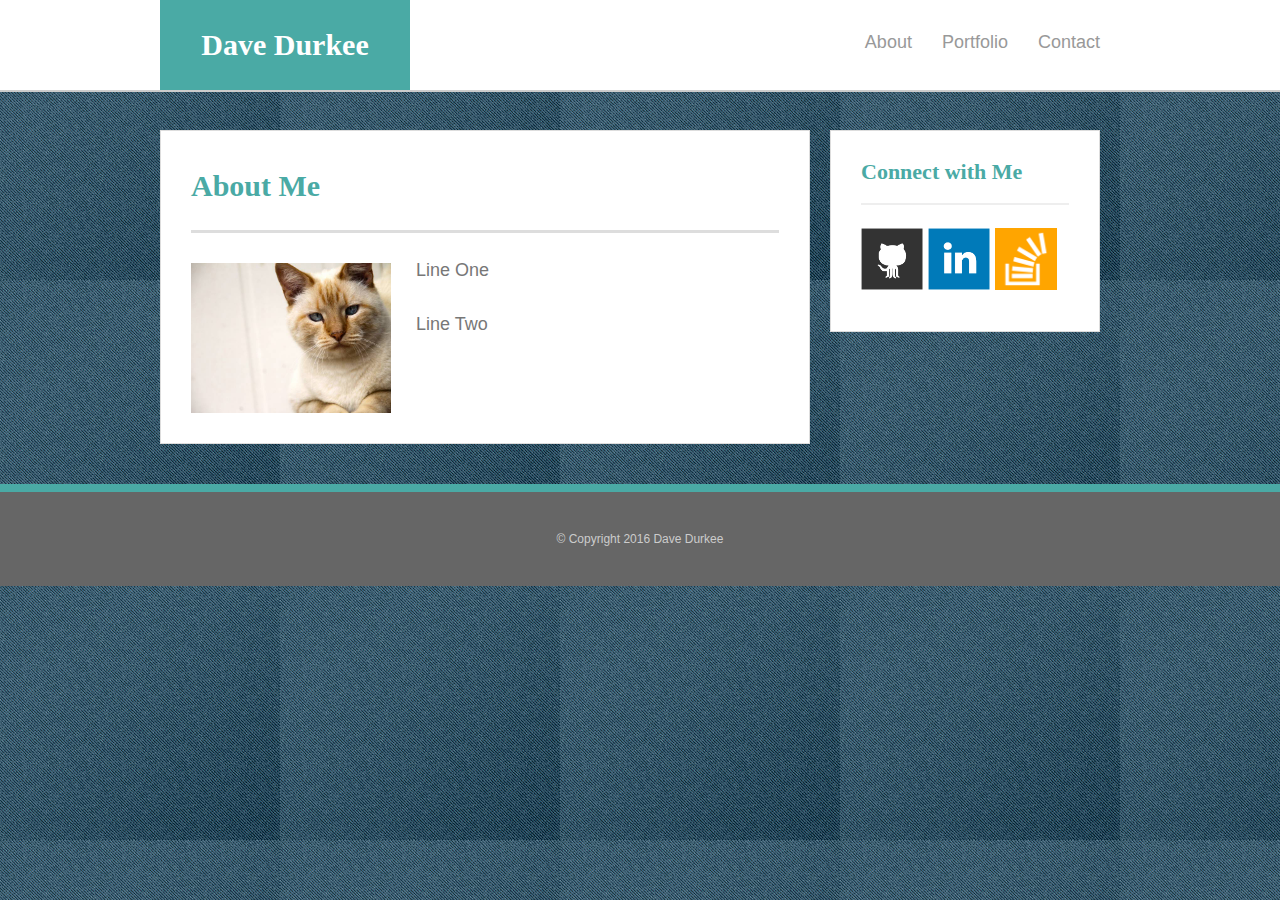
==== index.html @ 56b5adcf "Added my basic webpage files" ====
<!doctype html>
<html>
<head>
	<meta charset="UTF-8">
	<meta name="viewport" content="width=320, initial-scale=1">
	<title>About | Dave Durkee</title>
	<link rel="stylesheet" type="text/css" href="assets/css/reset.css">
	<link rel="stylesheet" type="text/css" href="assets/css/style.css">
</head>
<body>

	<header id="masthead">
		<div class="container">
			<a href="index.html" id="logo">Dave Durkee</a>
			<nav>
				<ul id="640_nav_bar">
					<li><a href="index.html">About</a></li>
					<li><a href="portfolio.html">Portfolio</a></li>
					<li><a href="contact.html">Contact</a></li>
				</ul>
			</nav>
		</div>
	</header>

	<div id="main-container" class="container">
		<section class="main-section">
			<h1>About Me</h1>

			<img src="assets/images/cat.jpg" class="auth-image" alt="Your Name">

			<p>Line One</p>

			<p>Line Two</p>

		</section>

		<section class="sidebar">
			<div id="connect">
				<h2>Connect with Me</h2>
				<a href=https://github.com/ad5jo>
				<img src="assets/images/github-128.png" class="social" alt="Github"></a>
				<a href="https://www.linkedin.com/in/david-durkee-607b07a">
				<img src="assets/images/linkedin-128.png" class="social" alt="LinkedIn"></a>
				<a href="http://stackoverflow.com/users/4000925/dave-durkee">
				<img src="assets/images/stackoverflow-128.png" class="social" alt="Stack Overflow"></a>
			</div>
		</section>
	</div>

	<footer>
		<div class="container">
			&copy; Copyright 2016 Dave Durkee
		</div>
	</footer>
</body>
</html>

<!-- 
<a href=https://github.com/ad5jo>
<a href="https://www.linkedin.com/in/david-durkee-607b07a">
<a href="http://stackoverflow.com/users/4000925/dave-durkee">
 -->
---- assets/css/style.css ----
body {
	background: url("../images/blue_jeans_280.png");
	font-size: 18px;
	line-height: 34px;
	font-family: 'Arial', 'Helvetica Neue', Helvetica, sans-serif;
	color: #777;
}

* {
	box-sizing: border-box;
}

/*general*/

.container {
	width: 100%;
	max-width: 960px;
	margin: 0 auto;
	clear: both;
}
h1, 
h2,
h3,
p {
	margin-bottom: 20px;
}
p:last-child {
	margin-bottom: 0;
}
h1, h2, h3 {
	font-family: 'Georgia', Times, Times New Roman, serif;
	font-weight: 700;
	color: #4aaaa5;
}
h1 {
	font-size: 30px;
	line-height: 49px;
	border-bottom: 3px solid #ddd;
	padding-bottom: 20px;
}
h2,
h3 {
	font-size: 22px;
}

/*header*/

#masthead {
	background: #fff;
	margin: 0 0 30px;
	z-index: 99;
	color: #fff;
	overflow: auto;
	border-bottom: 2px solid #ccc;
	position: fixed;
	width: 100%;
}
#logo {
	width: 250px;
	height: 90px;
	background: #4aaaa5;
	float: left;
	font-family: 'Georgia', Times, Times New Roman, serif;
	text-align: center;
	line-height: 90px;
	color: #fff;
	font-weight: 700;
	font-size: 30px;
	text-decoration: none;
}
#_640_nav_bar
{
	/*margin:5px;*/
}
li
{
	float:left;
}

nav {
	float: right;
	margin-top: 25px;
	margin-right: 20px;
}

nav a {
	clear:both;
	color: #999;
	text-decoration: none;
	margin-left: 15px;
	display: inline-block;
	border-left: 1px solid #efefef;
	padding-left: 15px;
	line-height: 18px;
}
nav a:first-child {
	border-left: 0 none;
}

/*footer*/

footer {
	background: #666;
	color: #fff;
	padding: 30px 0;
	clear: both;
	border-top: 8px solid #4aaaa5;
	color: #ccc;
	font-size: 12px;
	text-align: center;
}

/*sidebar*/

.sidebar {
	background: #fff;
	padding: 30px;
	width: 100%;
	max-width: 270px;
	float: right;
	border: 1px solid #ddd;
	margin-bottom: 20px;
	margin-right: 20px;
}
h3,
.sidebar h2 {
	border-bottom: 2px solid #eee;
	padding-bottom: 20px;
	margin-bottom: 15px;
	line-height: 22px;
}
.social {
	width: 62px;
	height: 62px;
	margin-top: 8px;
	margin-right: 5px;
}
.social:last-child {
	margin-right: 0;
}

/*main*/

#main-container {
	padding-top: 130px;
}
.main-section {
	background: #fff;
	padding: 30px;
	margin: 0 0 40px 0;
	width: 100%;
	max-width: 650px;
	float: left;
	border: 1px solid #ddd;
}

/*portfolio page*/

.work {
	width: 274px;
	overflow: auto;
	position: relative;
	float: left;
	margin: 20px 0 25px;
}
.work:nth-child(even) {
	margin-right: 40px;
}
.work img {
	width: 100%;
	border: 0 none;
	opacity: .8;
}
.work h3 {
	border-bottom: 0;
	background: #4aaaa5;
	color: #fff;
	text-align: center;
	position: absolute;
	padding: 15px;
	width: 100%;
	bottom: 20px;
	line-height: 30px;
	margin-bottom: 0;
	font-weight: 300;
}
.auth-image {
	width: 200px;
	height: auto;
	margin-top: 10px;
	float: left;
	margin-right: 25px;
}

/*contact page*/

#contact-form ul {
	margin-bottom: 20px;
}
#contact-form li {
	margin-bottom: 10px;
}
label,
input[type=text],
input[type=email],
textarea {
	display: block;
	width: 100%;
}
input[type=text],
input[type=email],
textarea {
	height: 35px;
	border: 1px solid #ddd;
	padding: 0 10px;
	font-size: 14px;
}
textarea {
	height: 200px;
}
input[type=submit] {
	background: #4aaaa5;
	border: 0 none;
	color: #fff;
	font-size: 18px;
	padding: 10px 30px;
	cursor: pointer;
}

/*<!--p:hover,-->*/
/* h1:hover, a:hover {
    background-color: Gray;
}
*/
/*p::after { 
    content: " - Remember this";
}*/

/* unvisited link */
/*a:link {
    color: #FF0000;
}*/

/* visited link */
/*a:visited {
    color: #00FF00;
}*/

/* mouse over link */
/*a:hover {
    color: #FF00FF;
}*/

/* selected link */
/*a:active {
    color: #0000FF;
}*/


/*h1::before {
    content: url(smiley.gif);
}*/

/*p::first-letter {
    color: #ff0000;
    font-size: xx-large;
}*/

/*p::first-line {
    color: #0000ff;
    font-variant: small-caps;
}*/
/*
selector:pseudo-class {
    property:value;
}
*/
/*A pseudo-class is used to define a special state of an element.*/


/*
selector::pseudo-element {
    property:value;
}
*/
/*A CSS pseudo-element is used to style specified parts of an element.*/



/*media query - max-widths: 980px, 768px and 640px*/
@media only screen and (max-width: 980px) {
    body {
        background-color: lightblue;

    }
}

@media only screen and (max-width: 768px) {
    body {
        background-color: lightyellow;
        
    }
        .sidebar {
    background: #fff;
    padding: 30px;
    width: 100%;
    /*max-width: 270px;
    float: right;*/
    max-width: 650px;
    float: left;
    border: 1px solid #ddd;
    margin-bottom: 20px;
    margin-right: 20px;
	}
    /*
    width: 100%;
    max-width: 650px;
    float: left;
    */
}

@media only screen and (max-width: 640px) {
    body {
        background-color: lightgreen;
        
    }
    .sidebar {
    background: #fff;
    padding: 30px;
    width: 100%;
    /*max-width: 270px;
    float: right;*/
    max-width: 650px;
    float: left;
    border: 1px solid #ddd;
    margin-bottom: 20px;
    margin-right: 20px;
	}

	#logo {
	/*width: 250px;*/
	height: 90px;
	background: #4aaaa5;
	width: 100%;
    max-width: 650px;
    float: left;
	font-family: 'Georgia', Times, Times New Roman, serif;
	text-align: center;
	line-height: 90px;
	color: #fff;
	font-weight: 700;
	font-size: 30px;
	text-decoration: none;
	}
	nav {
	float: left;
	width: 100%;
	margin-top: 25px;
	margin-right: 20px;
	}
	ul {
	/*float: left;*/
	/*width: 100%;*/
	margin: 0 auto;
	width: 15em;
	}



}
    /*
    width: 100%;
    max-width: 650px;
    float: left;
    */
}

/*
Assignment One Instructions - (No Bootstrap)

1. Inside your Responsive-Portfolio folder, find your style.css file, it may be in assets/css. 
At the bottom of styles.css you will write your media queries.

Use three @media screen tags, each with one of these max-widths: 980px, 768px and 640px.
You use 980px because you never want any of the content to be cut off. 
Since the desktop layout is about 960px wide, you want the media queries to kick in before your content gets cut off.
768px is about the width of a tablet and 640px is about the width of a phone in landscape
2. Make the layout match the following screenshots:

index.html: 980px, 768px, 640px
portfolio.html: 980px, 768px, 640px
contact.html: 980px, 768px, 640px


3. Make the position of the header static (the default positioning) when the screen is 640px wide. 
The header design takes up a lot of room; you don't want it to stick to the top of a small screen and leave no room for the rest of your site.

4. Be sure to include the viewport tag in all your html files, otherwise your media-queries won't function like you'd expect on mobile devices.

5. Protip: Use the Chrome extensions Window Resizer and Browser Width to see the browser dimensions in Chrome.*
*/
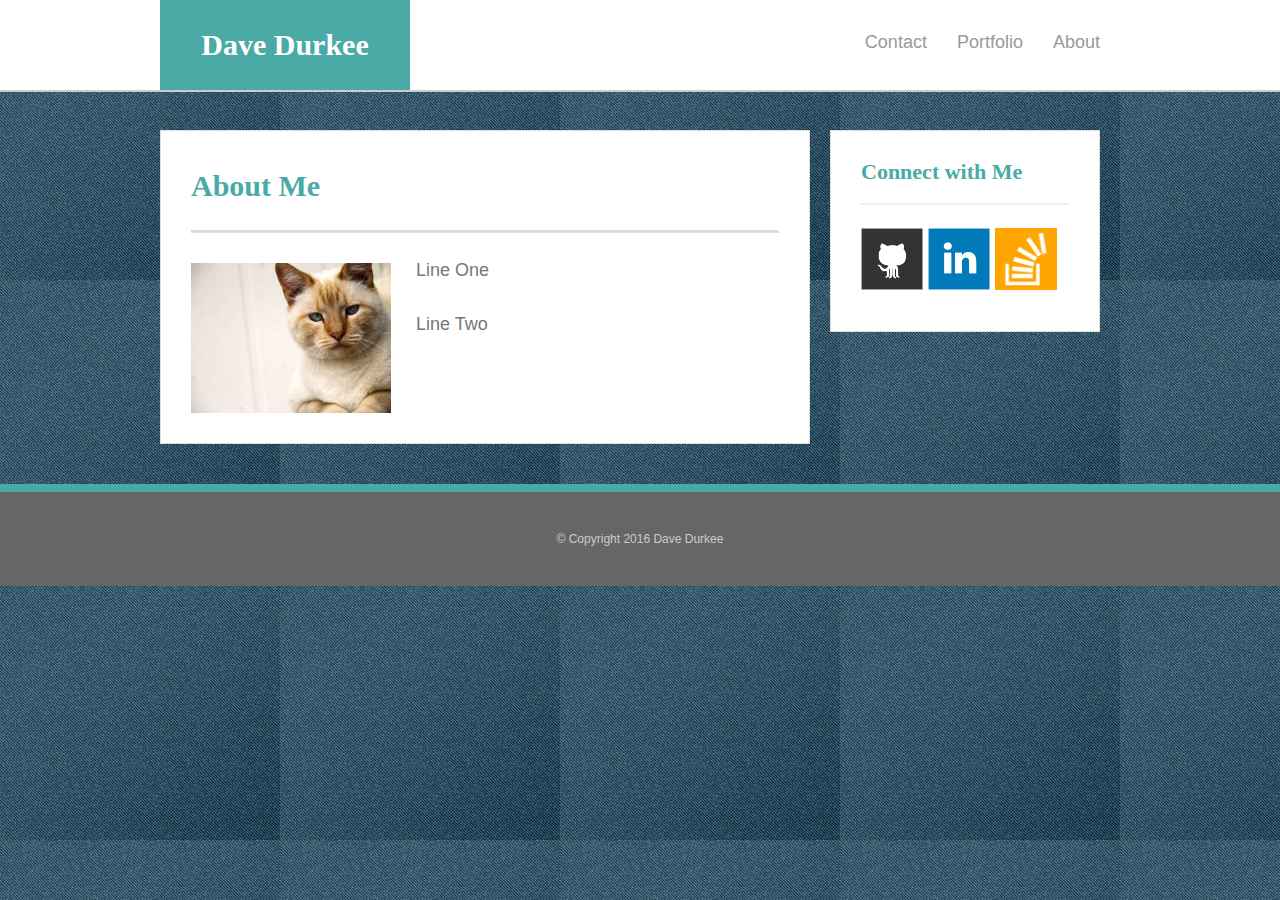
==== commit d32a486d: "fixed the order of menu items on all 3 pages" ====
--- a/index.html
+++ b/index.html
@@ -13,10 +13,10 @@
 		<div class="container">
 			<a href="index.html" id="logo">Dave Durkee</a>
 			<nav>
-				<ul id="640_nav_bar">
+				<ul>
+					<li><a href="contact.html">Contact</a></li>
+					<li><a href="portfolio.html">Portfolio</a></li>
 					<li><a href="index.html">About</a></li>
-					<li><a href="portfolio.html">Portfolio</a></li>
-					<li><a href="contact.html">Contact</a></li>
 				</ul>
 			</nav>
 		</div>
--- a/assets/css/style.css
+++ b/assets/css/style.css
@@ -1,3 +1,7 @@
+/*
+clear: both;
+*/
+
 body {
 	background: url("../images/blue_jeans_280.png");
 	font-size: 18px;
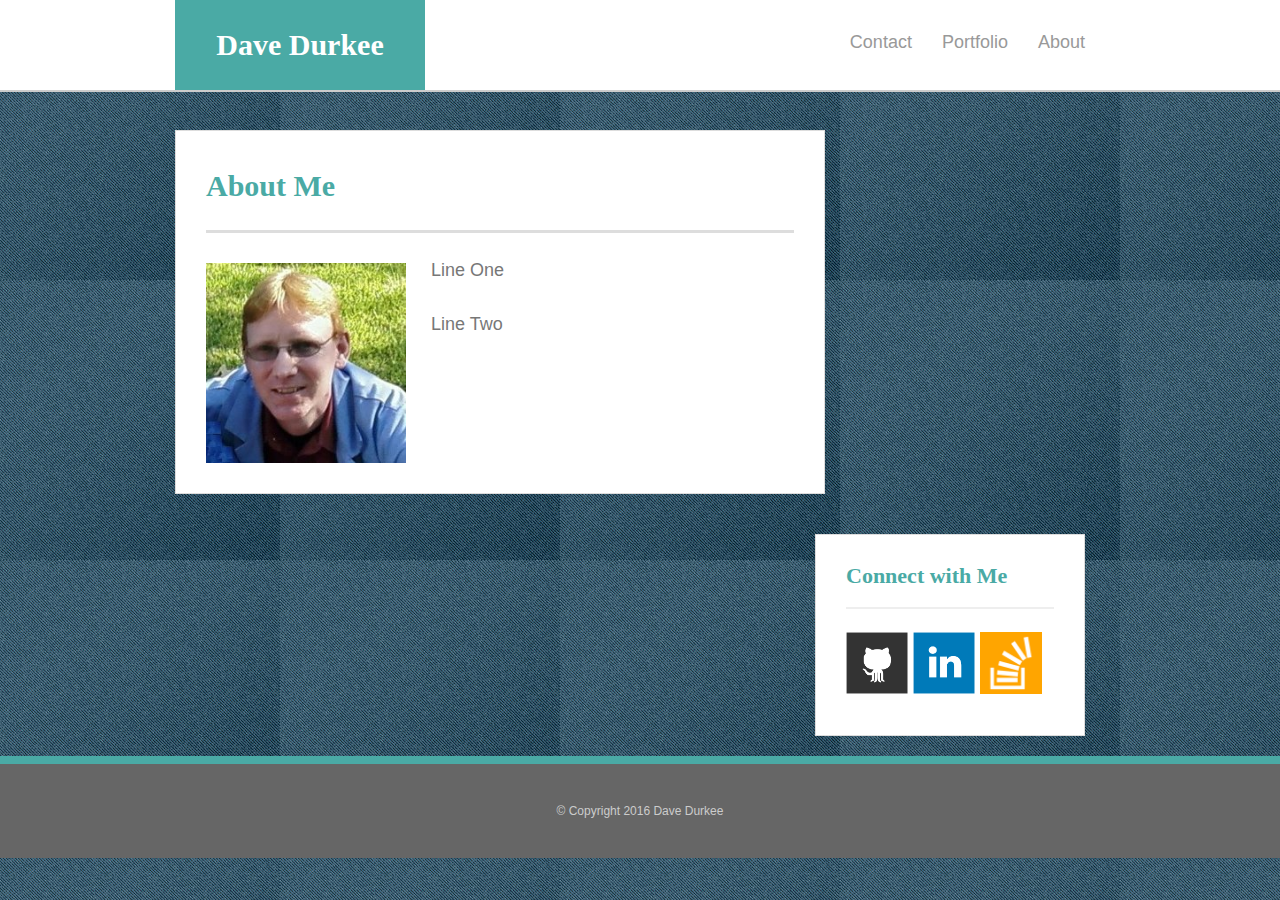
==== commit af937132: "Added the bootstrap links and bootswatch theme" ====
--- a/index.html
+++ b/index.html
@@ -1,11 +1,25 @@
 <!doctype html>
 <html>
 <head>
-	<meta charset="UTF-8">
+	<title>About | Dave Durkee</title>
+	<meta charset="utf-8">
 	<meta name="viewport" content="width=320, initial-scale=1">
-	<title>About | Dave Durkee</title>
+	<link rel="stylesheet" href="https://maxcdn.bootstrapcdn.com/bootstrap/3.3.7/css/bootstrap.min.css">
+	<script src="https://ajax.googleapis.com/ajax/libs/jquery/3.1.1/jquery.min.js"></script>
+	<script src="https://maxcdn.bootstrapcdn.com/bootstrap/3.3.7/js/bootstrap.min.js"></script>
+
+	<link rel="stylesheet" href="https://bootswatch.com/spacelab/bootstrap.min.css">
 	<link rel="stylesheet" type="text/css" href="assets/css/reset.css">
-	<link rel="stylesheet" type="text/css" href="assets/css/style.css">
+	<!-- <link rel="stylesheet" type="text/css" href="assets/css/style.css"> -->
+	<link rel="stylesheet" type="text/css" href="assets/css/style_primatives.css">
+	<link rel="stylesheet" type="text/css" href="assets/css/style_id.css">
+	<link rel="stylesheet" type="text/css" href="assets/css/style_class.css">
+	<link rel="stylesheet" type="text/css" href="assets/css/style_media.css">
+
+	
+
+
+
 </head>
 <body>
 
@@ -26,7 +40,7 @@
 		<section class="main-section">
 			<h1>About Me</h1>
 
-			<img src="assets/images/cat.jpg" class="auth-image" alt="Your Name">
+			<img src="assets/images/dave_durkee_linked_in.jpg" class="auth-image" alt="Your Name">
 
 			<p>Line One</p>
 
--- a/assets/css/style.css
+++ b/assets/css/style.css
@@ -1,7 +1,3 @@
-/*
-clear: both;
-*/
-
 body {
 	background: url("../images/blue_jeans_280.png");
 	font-size: 18px;
--- a/assets/css/style_primatives.css
+++ b/assets/css/style_primatives.css
@@ -0,0 +1,109 @@
+
+body {
+	background: url("../images/blue_jeans_280.png");
+	font-size: 18px;
+	line-height: 34px;
+	font-family: 'Arial', 'Helvetica Neue', Helvetica, sans-serif;
+	color: #777;
+}
+
+* {
+	box-sizing: border-box;
+}
+
+h1, h2, h3, p {
+	margin-bottom: 20px;
+}
+
+p:last-child {
+	margin-bottom: 0;
+}
+
+h1, h2, h3 {
+	font-family: 'Georgia', Times, Times New Roman, serif;
+	font-weight: 700;
+	color: #4aaaa5;
+}
+h1 {
+	font-size: 30px;
+	line-height: 49px;
+	border-bottom: 3px solid #ddd;
+	padding-bottom: 20px;
+}
+
+h2, h3 {
+	font-size: 22px;
+}
+
+li
+{
+	float:left;
+}
+
+nav {
+	float: right;
+	margin-top: 25px;
+	margin-right: 20px;
+}
+
+nav a {
+	clear:both;
+	color: #999;
+	text-decoration: none;
+	margin-left: 15px;
+	display: inline-block;
+	border-left: 1px solid #efefef;
+	padding-left: 15px;
+	line-height: 18px;
+}
+nav a:first-child {
+	border-left: 0 none;
+}
+
+footer {
+	background: #666;
+	color: #fff;
+	padding: 30px 0;
+	clear: both;
+	border-top: 8px solid #4aaaa5;
+	color: #ccc;
+	font-size: 12px;
+	text-align: center;
+}
+
+h3, h2 {
+	border-bottom: 2px solid #eee;
+	padding-bottom: 20px;
+	margin-bottom: 15px;
+	line-height: 22px;
+}
+
+label,
+input[type=text],
+input[type=email],
+textarea {
+	display: block;
+	width: 100%;
+}
+
+input[type=text],
+input[type=email],
+textarea {
+	height: 35px;
+	border: 1px solid #ddd;
+	padding: 0 10px;
+	font-size: 14px;
+}
+
+textarea {
+	height: 200px;
+}
+
+input[type=submit] {
+	background: #4aaaa5;
+	border: 0 none;
+	color: #fff;
+	font-size: 18px;
+	padding: 10px 30px;
+	cursor: pointer;
+}
--- a/assets/css/style_id.css
+++ b/assets/css/style_id.css
@@ -0,0 +1,43 @@
+
+
+#masthead {
+	background: #fff;
+	margin: 0 0 30px;
+	z-index: 99;
+	color: #fff;
+	overflow: auto;
+	border-bottom: 2px solid #ccc;
+	position: fixed;
+	width: 100%;
+}
+
+
+#logo {
+	width: 250px;
+	height: 90px;
+	background: #4aaaa5;
+	float: left;
+	font-family: 'Georgia', Times, Times New Roman, serif;
+	text-align: center;
+	line-height: 90px;
+	color: #fff;
+	font-weight: 700;
+	font-size: 30px;
+	text-decoration: none;
+}
+
+#_640_nav_bar
+{
+	/*margin:5px;*/
+}
+
+#main-container {
+	padding-top: 130px;
+}
+
+#contact-form ul {
+	margin-bottom: 20px;
+}
+#contact-form li {
+	margin-bottom: 10px;
+}
--- a/assets/css/style_class.css
+++ b/assets/css/style_class.css
@@ -0,0 +1,88 @@
+
+.container {
+	width: 100%;
+	max-width: 960px;
+	margin: 0 auto;
+	clear: both;
+}
+
+
+.sidebar {
+	background: #fff;
+	padding: 30px;
+	width: 100%;
+	max-width: 270px;
+	float: right;
+	border: 1px solid #ddd;
+	margin-bottom: 20px;
+	margin-right: 20px;
+}
+
+
+.sidebar h2 {
+	border-bottom: 2px solid #eee;
+	padding-bottom: 20px;
+	margin-bottom: 15px;
+	line-height: 22px;
+}
+
+.social {
+	width: 62px;
+	height: 62px;
+	margin-top: 8px;
+	margin-right: 5px;
+}
+
+.social:last-child {
+	margin-right: 0;
+}
+
+.main-section {
+	background: #fff;
+	padding: 30px;
+	margin: 0 0 40px 0;
+	width: 100%;
+	max-width: 650px;
+	float: left;
+	border: 1px solid #ddd;
+}
+
+.work {
+	width: 274px;
+	overflow: auto;
+	position: relative;
+	float: left;
+	margin: 20px 0 25px;
+}
+
+.work:nth-child(even) {
+	margin-right: 40px;
+}
+
+.work img {
+	width: 100%;
+	border: 0 none;
+	opacity: .8;
+}
+
+.work h3 {
+	border-bottom: 0;
+	background: #4aaaa5;
+	color: #fff;
+	text-align: center;
+	position: absolute;
+	padding: 15px;
+	width: 100%;
+	bottom: 20px;
+	line-height: 30px;
+	margin-bottom: 0;
+	font-weight: 300;
+}
+
+.auth-image {
+	width: 200px;
+	height: auto;
+	margin-top: 10px;
+	float: left;
+	margin-right: 25px;
+}
--- a/assets/css/style_media.css
+++ b/assets/css/style_media.css
@@ -0,0 +1,142 @@
+
+/*<!--p:hover,-->*/
+/* h1:hover, a:hover {
+    background-color: Gray;
+}
+*/
+/*p::after { 
+    content: " - Remember this";
+}*/
+
+/* unvisited link */
+/*a:link {
+    color: #FF0000;
+}*/
+
+/* visited link */
+/*a:visited {
+    color: #00FF00;
+}*/
+
+/* mouse over link */
+/*a:hover {
+    color: #FF00FF;
+}*/
+
+/* selected link */
+/*a:active {
+    color: #0000FF;
+}*/
+
+
+/*h1::before {
+    content: url(smiley.gif);
+}*/
+
+/*p::first-letter {
+    color: #ff0000;
+    font-size: xx-large;
+}*/
+
+/*p::first-line {
+    color: #0000ff;
+    font-variant: small-caps;
+}*/
+/*
+selector:pseudo-class {
+    property:value;
+}
+*/
+/*A pseudo-class is used to define a special state of an element.*/
+
+
+/*
+selector::pseudo-element {
+    property:value;
+}
+*/
+/*A CSS pseudo-element is used to style specified parts of an element.*/
+
+
+
+/*media query - max-widths: 980px, 768px and 640px*/
+@media only screen and (max-width: 980px) {
+    body {
+        background-color: lightblue;
+
+    }
+}
+
+@media only screen and (max-width: 768px) {
+    body {
+        background-color: lightyellow;
+        
+    }
+        .sidebar {
+    background: #fff;
+    padding: 30px;
+    width: 100%;
+    /*max-width: 270px;
+    float: right;*/
+    max-width: 650px;
+    float: left;
+    border: 1px solid #ddd;
+    margin-bottom: 20px;
+    margin-right: 20px;
+    }
+    /*
+    width: 100%;
+    max-width: 650px;
+    float: left;
+    */
+}
+
+@media only screen and (max-width: 640px) {
+    body {
+        background-color: lightgreen;
+        
+    }
+    .sidebar {
+    background: #fff;
+    padding: 30px;
+    width: 100%;
+    /*max-width: 270px;
+    float: right;*/
+    max-width: 650px;
+    float: left;
+    border: 1px solid #ddd;
+    margin-bottom: 20px;
+    margin-right: 20px;
+    }
+
+    #logo {
+    /*width: 250px;*/
+    height: 90px;
+    background: #4aaaa5;
+    width: 100%;
+    max-width: 650px;
+    float: left;
+    font-family: 'Georgia', Times, Times New Roman, serif;
+    text-align: center;
+    line-height: 90px;
+    color: #fff;
+    font-weight: 700;
+    font-size: 30px;
+    text-decoration: none;
+    }
+    nav {
+    float: left;
+    width: 100%;
+    margin-top: 25px;
+    margin-right: 20px;
+    }
+    ul {
+    /*float: left;*/
+    /*width: 100%;*/
+    margin: 0 auto;
+    width: 15em;
+    }
+
+
+
+}
